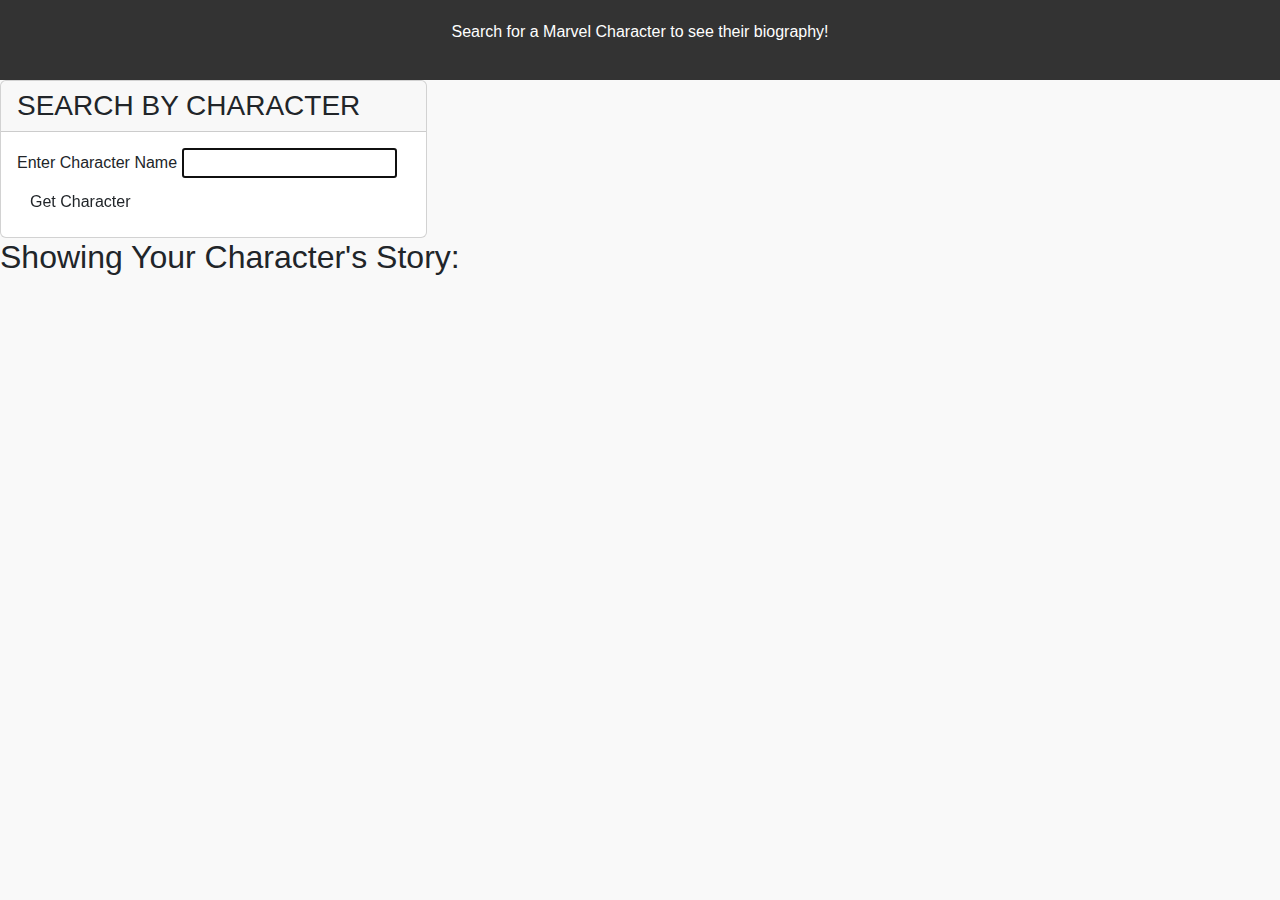
==== char.html @ 089140cb "altering our char.html and created a new css" ====
<!DOCTYPE html>
<html lang="en">

<head>
  <meta charset="UTF-8">
  <meta name="viewport" content="width=device-width, initial-scale=1.0">
  <meta http-equiv="X-UA-Compatible" content="ie=edge">
  <link href="https://fonts.googleapis.com/css?family=IBM+Plex+Sans:400,400i,700&display=swap" rel="stylesheet">
  <link rel="stylesheet" href="https://cdnjs.cloudflare.com/ajax/libs/font-awesome/5.11.2/css/all.min.css">
  <link rel="stylesheet" href="https://cdn.jsdelivr.net/npm/bootstrap@5.1.3/dist/css/bootstrap.min.css">
  <link rel="stylesheet" href="./assets/css/stylecard.css">
  <title>Character Search</title>
</head>

<body>
  <header class="hero">
    <p>Search for a Marvel Character to see their biography!
    </p>
  </header>

<main>
    <div class="col-12 col-md-4">

      <div class="card">
        <h3 class="card-header text-uppercase">Search By Character</h3>
        <form id="user-form" class="card-body">
          <label class="form-label" for="username">Enter Character Name</label>
          <input name="username" id="username" type="text" autofocus="true" class="form-input" />
          <button type="submit" class="btn">Get Character</button>
        </form>
      </div>
    </div>

    <div class="col-12 col-md-8">
      <div id="superhero-list"></div>
      <h2 class="subtitle">Showing Your Character's Story: <span id="repo-search-term"></span></h2>
      <div id="repos-container" class="list-group"></div>
    </div>
  </main>
  <script src="https://code.jquery.com/jquery-3.7.1.min.js" integrity="sha256-/JqT3SQfawRcv/BIHPThkBvs0OEvtFFmqPF/lYI/Cxo=" crossorigin="anonymous"></script>
  <script src="./assets/javascript/char.js"></script>
</body>

</html>
---- assets/css/stylecard.css ----
body {
    font-family: Arial, sans-serif;
    background-color: #F9F9F9;
    margin: 0;
    padding: 0;
}
header {
    background-color: #333;
    color: #fff;
    text-align: center;
    padding: 20px;
}
h1 {
    margin: 0;
}
.superhero-card {
    background-color: #fff;
    border-radius: 5px;
    box-shadow: 0 2px 5px rgba(0, 0, 0, 0.1);
    padding: 20px;
    margin: 20px auto;
    max-width: 300px;
}
.superhero-card img {
    max-width: 100%;
}
.superhero-card h2 {
    margin-top: 0;
    font-size: 1.2em;
}
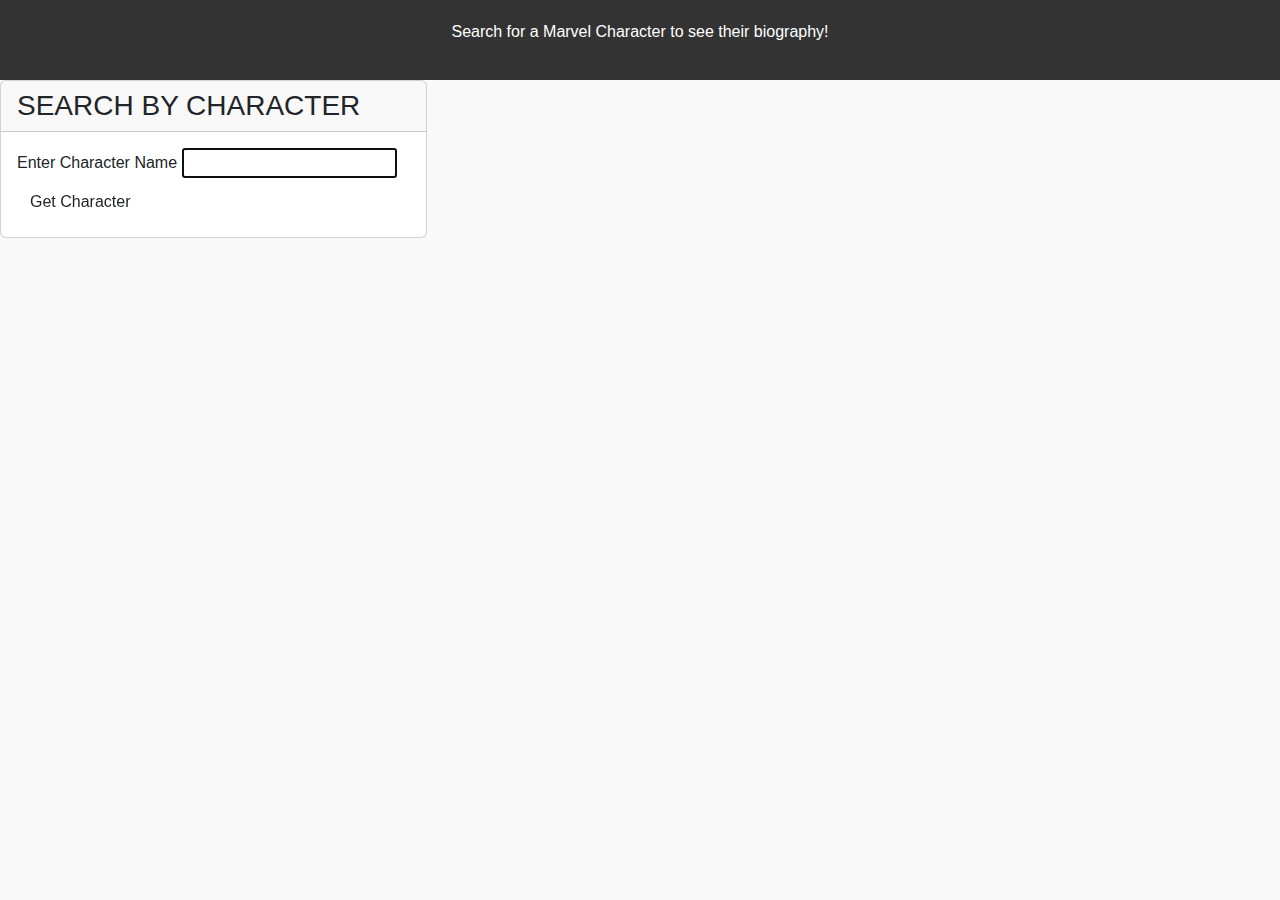
==== commit ce23ea6a: "Rebuilding our char.js to add api request" ====
--- a/char.html
+++ b/char.html
@@ -33,8 +33,8 @@
 
     <div class="col-12 col-md-8">
       <div id="superhero-list"></div>
-      <h2 class="subtitle">Showing Your Character's Story: <span id="repo-search-term"></span></h2>
-      <div id="repos-container" class="list-group"></div>
+      <!-- <h2 class="subtitle">Showing Your Character's Story: <span id="repo-search-term"></span></h2>
+      <div id="repos-container" class="list-group"></div> -->
     </div>
   </main>
   <script src="https://code.jquery.com/jquery-3.7.1.min.js" integrity="sha256-/JqT3SQfawRcv/BIHPThkBvs0OEvtFFmqPF/lYI/Cxo=" crossorigin="anonymous"></script>
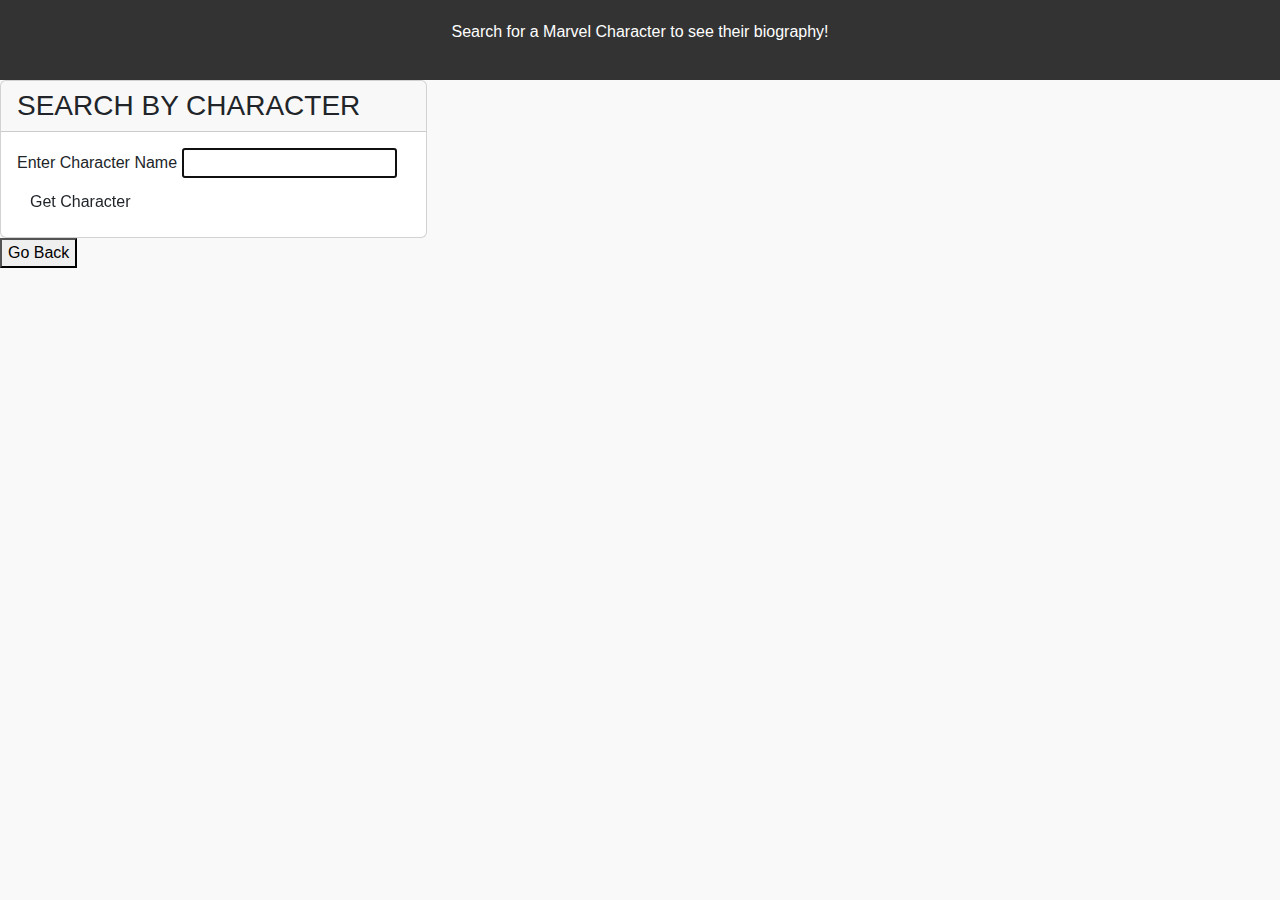
==== commit 00c4b130: "altering our about html page" ====
--- a/char.html
+++ b/char.html
@@ -32,10 +32,11 @@
     </div>
 
     <div class="col-12 col-md-8">
-      <div id="superhero-list"></div>
+      <div id="superheroes-list"></div>
       <!-- <h2 class="subtitle">Showing Your Character's Story: <span id="repo-search-term"></span></h2>
       <div id="repos-container" class="list-group"></div> -->
     </div>
+    <button id="go-back-button">Go Back</button>
   </main>
   <script src="https://code.jquery.com/jquery-3.7.1.min.js" integrity="sha256-/JqT3SQfawRcv/BIHPThkBvs0OEvtFFmqPF/lYI/Cxo=" crossorigin="anonymous"></script>
   <script src="./assets/javascript/char.js"></script>
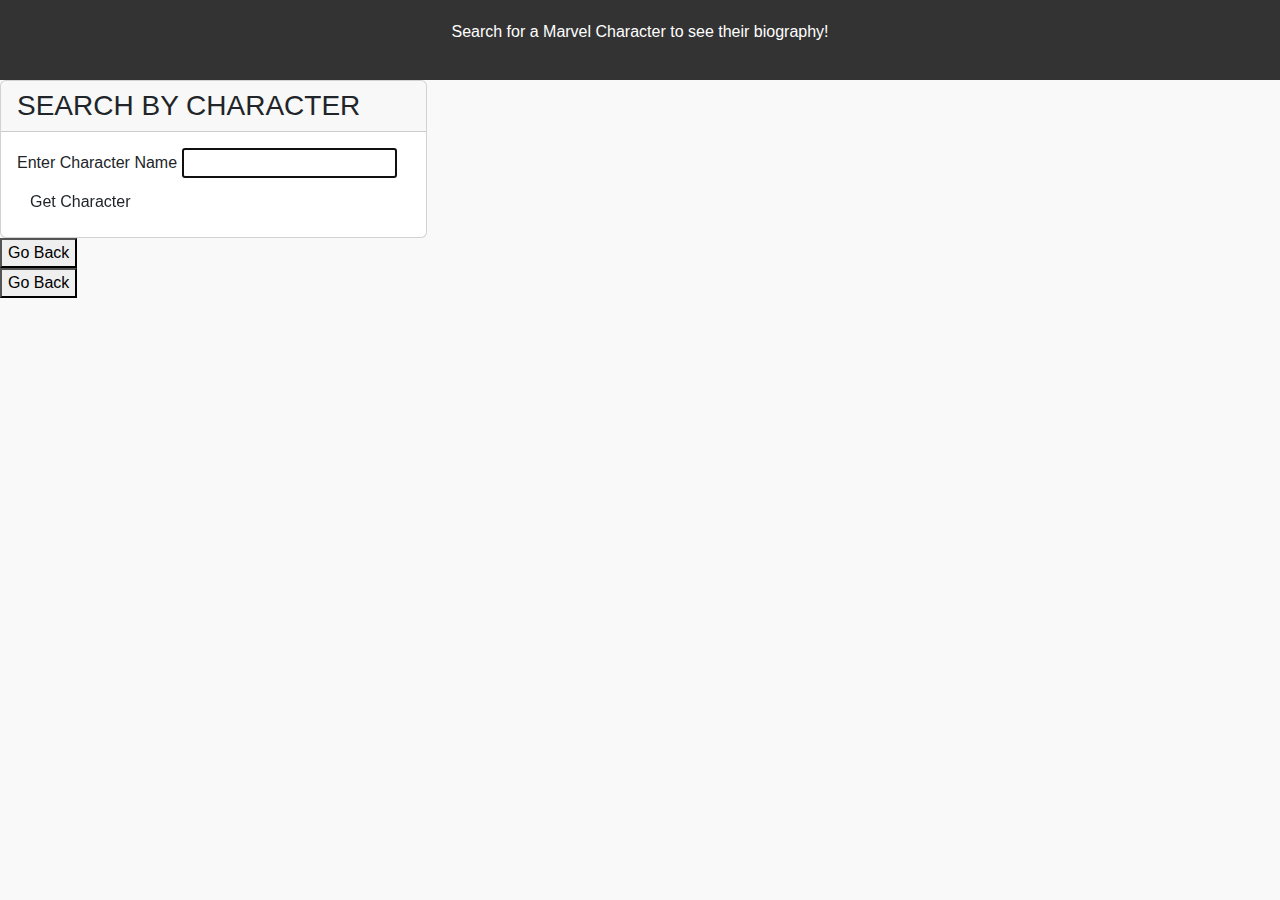
==== commit a046f5b2: "Merge pull request #13 from aparihar1984/feature/styling-update" ====
--- a/char.html
+++ b/char.html
@@ -40,6 +40,8 @@
   </main>
   <script src="https://code.jquery.com/jquery-3.7.1.min.js" integrity="sha256-/JqT3SQfawRcv/BIHPThkBvs0OEvtFFmqPF/lYI/Cxo=" crossorigin="anonymous"></script>
   <script src="./assets/javascript/char.js"></script>
+
+  <button id="go-back-button">Go Back</button>
 </body>
 
 </html>
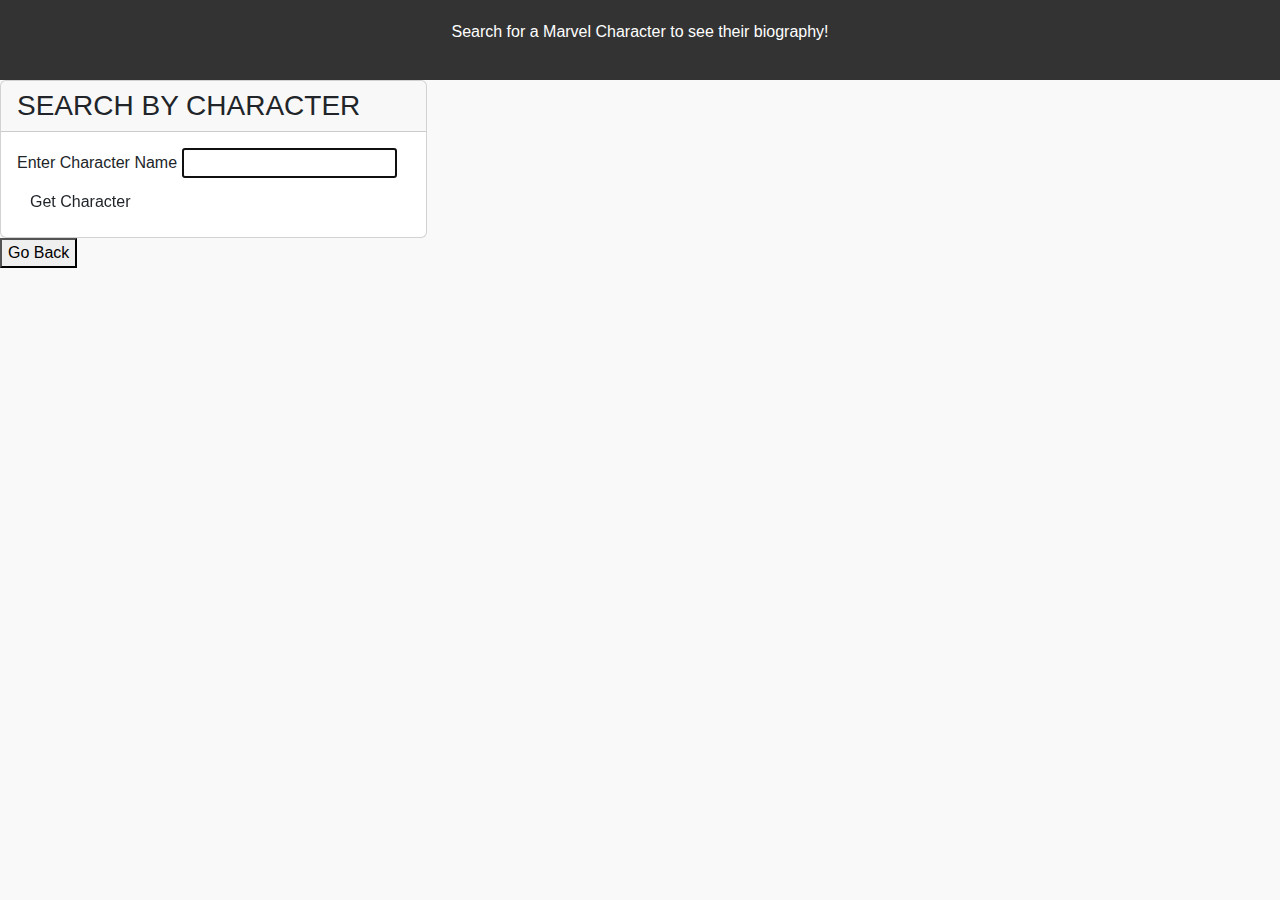
==== commit 619724fe: "creating our movie.js" ====
--- a/char.html
+++ b/char.html
@@ -36,7 +36,6 @@
       <!-- <h2 class="subtitle">Showing Your Character's Story: <span id="repo-search-term"></span></h2>
       <div id="repos-container" class="list-group"></div> -->
     </div>
-    <button id="go-back-button">Go Back</button>
   </main>
   <script src="https://code.jquery.com/jquery-3.7.1.min.js" integrity="sha256-/JqT3SQfawRcv/BIHPThkBvs0OEvtFFmqPF/lYI/Cxo=" crossorigin="anonymous"></script>
   <script src="./assets/javascript/char.js"></script>
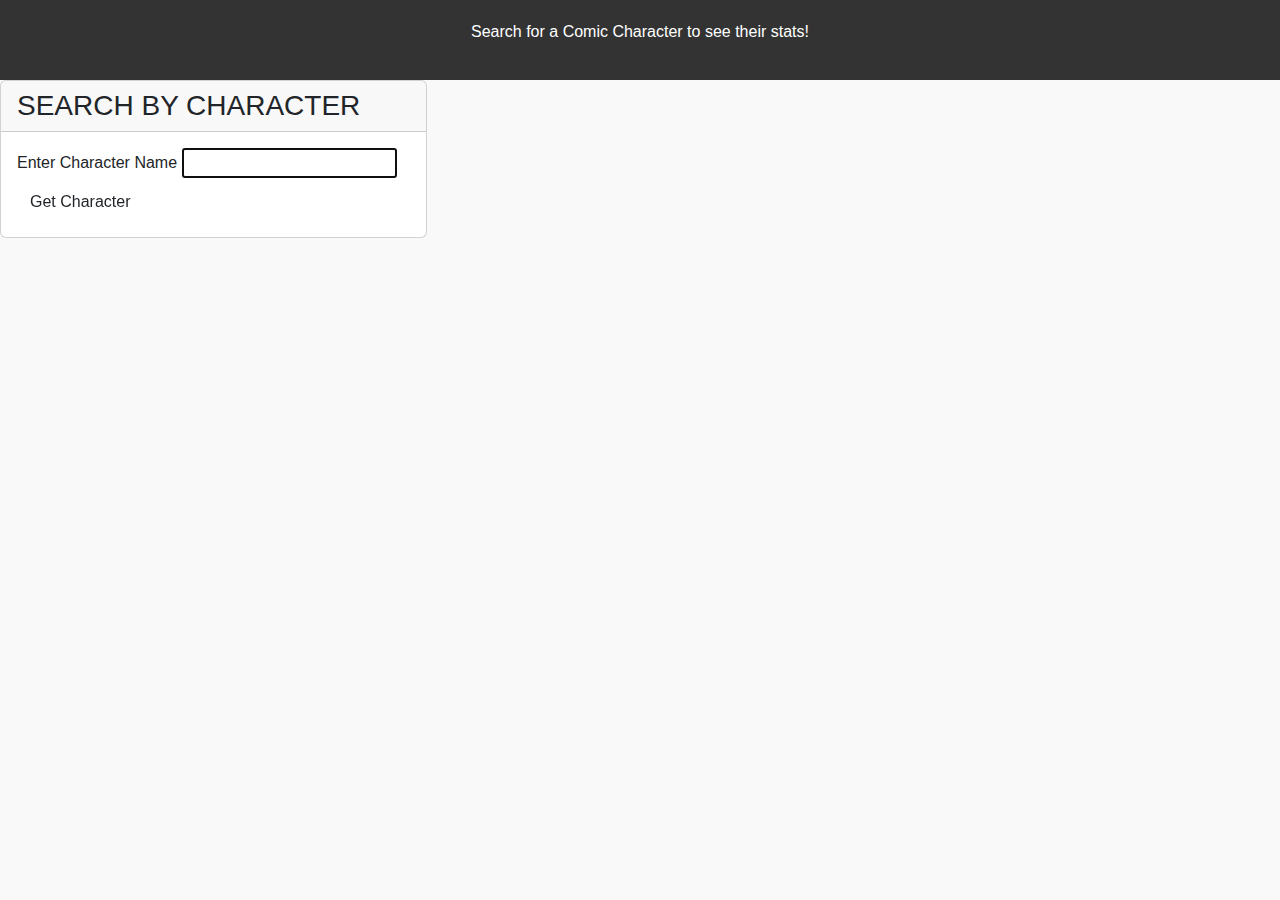
==== commit 3a907699: "adding comments and update to movie.js and movie.html" ====
--- a/char.html
+++ b/char.html
@@ -14,18 +14,20 @@
 
 <body>
   <header class="hero">
-    <p>Search for a Marvel Character to see their biography!
+    <p>Search for a Comic Character to see their stats!
     </p>
   </header>
 
 <main>
+  <!-- Bootstrap code to incorporate multiple screen sizes -->
     <div class="col-12 col-md-4">
 
       <div class="card">
         <h3 class="card-header text-uppercase">Search By Character</h3>
         <form id="user-form" class="card-body">
-          <label class="form-label" for="username">Enter Character Name</label>
-          <input name="username" id="username" type="text" autofocus="true" class="form-input" />
+          <label class="form-label" for="charName">Enter Character Name</label>
+          <input name="charName" id="charName" type="text" autofocus="true" class="form-input" />
+          <!-- Generating button to search character -->
           <button type="submit" class="btn">Get Character</button>
         </form>
       </div>
@@ -33,14 +35,12 @@
 
     <div class="col-12 col-md-8">
       <div id="superheroes-list"></div>
-      <!-- <h2 class="subtitle">Showing Your Character's Story: <span id="repo-search-term"></span></h2>
-      <div id="repos-container" class="list-group"></div> -->
     </div>
   </main>
   <script src="https://code.jquery.com/jquery-3.7.1.min.js" integrity="sha256-/JqT3SQfawRcv/BIHPThkBvs0OEvtFFmqPF/lYI/Cxo=" crossorigin="anonymous"></script>
   <script src="./assets/javascript/char.js"></script>
 
-  <button id="go-back-button">Go Back</button>
+  <!-- <button id="go-back-button">Go Back</button> -->
 </body>
 
 </html>
